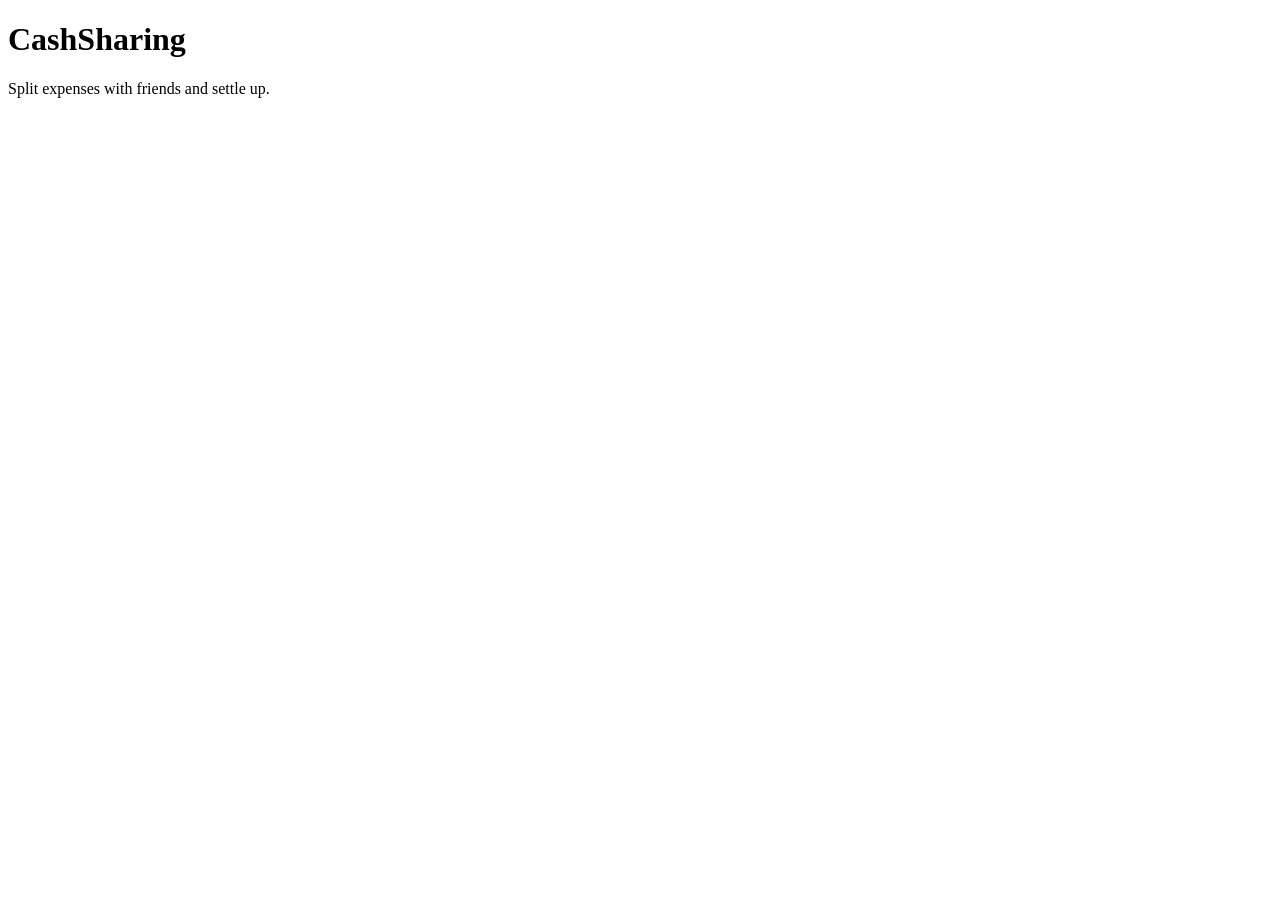
==== frontend/index.html @ afd06bf1 "Initial Commit" ====
<!doctype html>
<html lang="en">
<head>
  <meta charset="utf-8">
  <meta name="viewport" content="width=device-width, initial-scale=1">
  <title>CashSharing</title>
  <link rel="stylesheet" href="/styles.css">
</head>
<body data-page="index">
<div class="container">

  <header class="hero">
    <h1>CashSharing</h1>
    <p>Split expenses with friends and settle up.</p>
  </header>

  <section id="login-view" hidden>
    <form id="login-form" class="card narrow">
      <h2>Log in</h2>
      <input name="username" placeholder="Username" autocomplete="username" required>
      <input name="password" type="password" placeholder="Password" autocomplete="current-password" required>
      <p class="error" id="login-error"></p>
      <button type="submit">Log in</button>
    </form>
  </section>

  <section id="app-view" hidden>
    <header class="topbar">
      <h2>Your groups</h2>
      <button id="logout-btn" class="link">Log out</button>
    </header>

    <form id="new-group-form" class="card narrow">
      <h2>New group</h2>
      <div class="row">
        <input name="name" placeholder="Group name" required>
        <button type="submit">Create</button>
      </div>
    </form>

    <ul id="group-list" class="group-list"></ul>
  </section>
</div>
<script src="/app.js"></script>
</body>
</html>
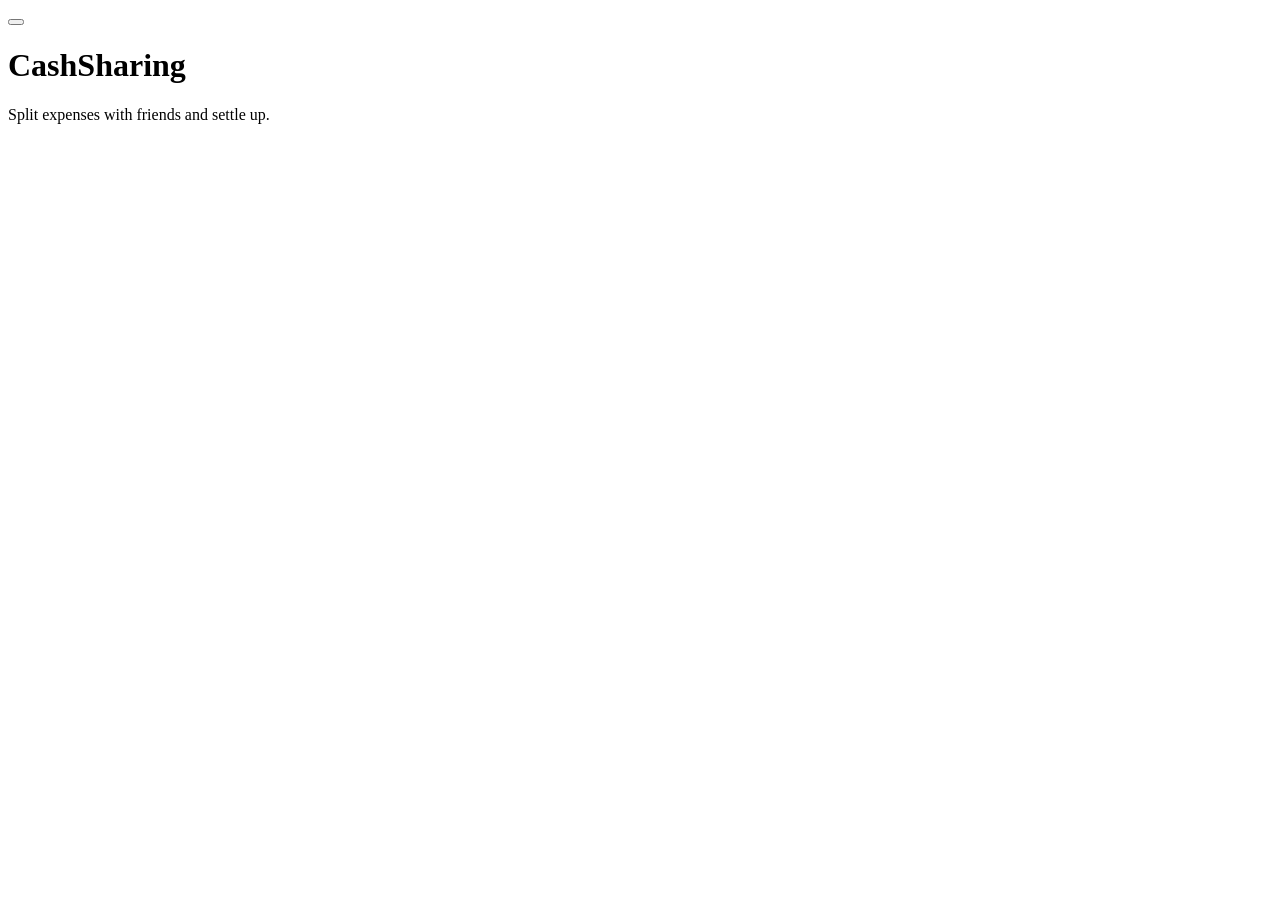
==== commit 1a184257: "Add split-by-amount transactions, receipt attachments, and account/group features" ====
--- a/frontend/index.html
+++ b/frontend/index.html
@@ -5,23 +5,41 @@
   <meta name="viewport" content="width=device-width, initial-scale=1">
   <title>CashSharing</title>
   <link rel="stylesheet" href="/styles.css">
+  <script>
+    (function () {
+      var t = localStorage.getItem("theme") || "dark";
+      document.documentElement.dataset.theme = t;
+    })();
+  </script>
 </head>
 <body data-page="index">
 <div class="container">
 
   <header class="hero">
+    <button id="theme-toggle" class="theme-toggle" type="button" aria-label="Toggle theme"></button>
     <h1>CashSharing</h1>
     <p>Split expenses with friends and settle up.</p>
   </header>
 
   <section id="login-view" hidden>
-    <form id="login-form" class="card narrow">
-      <h2>Log in</h2>
-      <input name="username" placeholder="Username" autocomplete="username" required>
-      <input name="password" type="password" placeholder="Password" autocomplete="current-password" required>
-      <p class="error" id="login-error"></p>
-      <button type="submit">Log in</button>
-    </form>
+    <div class="card narrow">
+      <div class="auth-tabs">
+        <button type="button" id="show-login" class="tab active">Log in</button>
+        <button type="button" id="show-register" class="tab">Create account</button>
+      </div>
+      <form id="login-form" hidden>
+        <input name="username" placeholder="Username" autocomplete="username" required>
+        <input name="password" type="password" placeholder="Password" autocomplete="current-password" required>
+        <p class="error" id="login-error"></p>
+        <button type="submit">Log in</button>
+      </form>
+      <form id="register-form" hidden>
+        <input name="username" placeholder="Username" autocomplete="username" required>
+        <input name="password" type="password" placeholder="Password (min 6 characters)" autocomplete="new-password" required>
+        <p class="error" id="register-error"></p>
+        <button type="submit">Create account</button>
+      </form>
+    </div>
   </section>
 
   <section id="app-view" hidden>
@@ -34,6 +52,17 @@
       <h2>New group</h2>
       <div class="row">
         <input name="name" placeholder="Group name" required>
+        <select name="currency" id="currency-select" title="Currency">
+          <option value="ZAR" selected>ZAR</option>
+          <option value="EUR">EUR</option>
+          <option value="USD">USD</option>
+          <option value="GBP">GBP</option>
+          <option value="AUD">AUD</option>
+          <option value="CAD">CAD</option>
+          <option value="JPY">JPY</option>
+          <option value="CHF">CHF</option>
+          <option value="NZD">NZD</option>
+        </select>
         <button type="submit">Create</button>
       </div>
     </form>
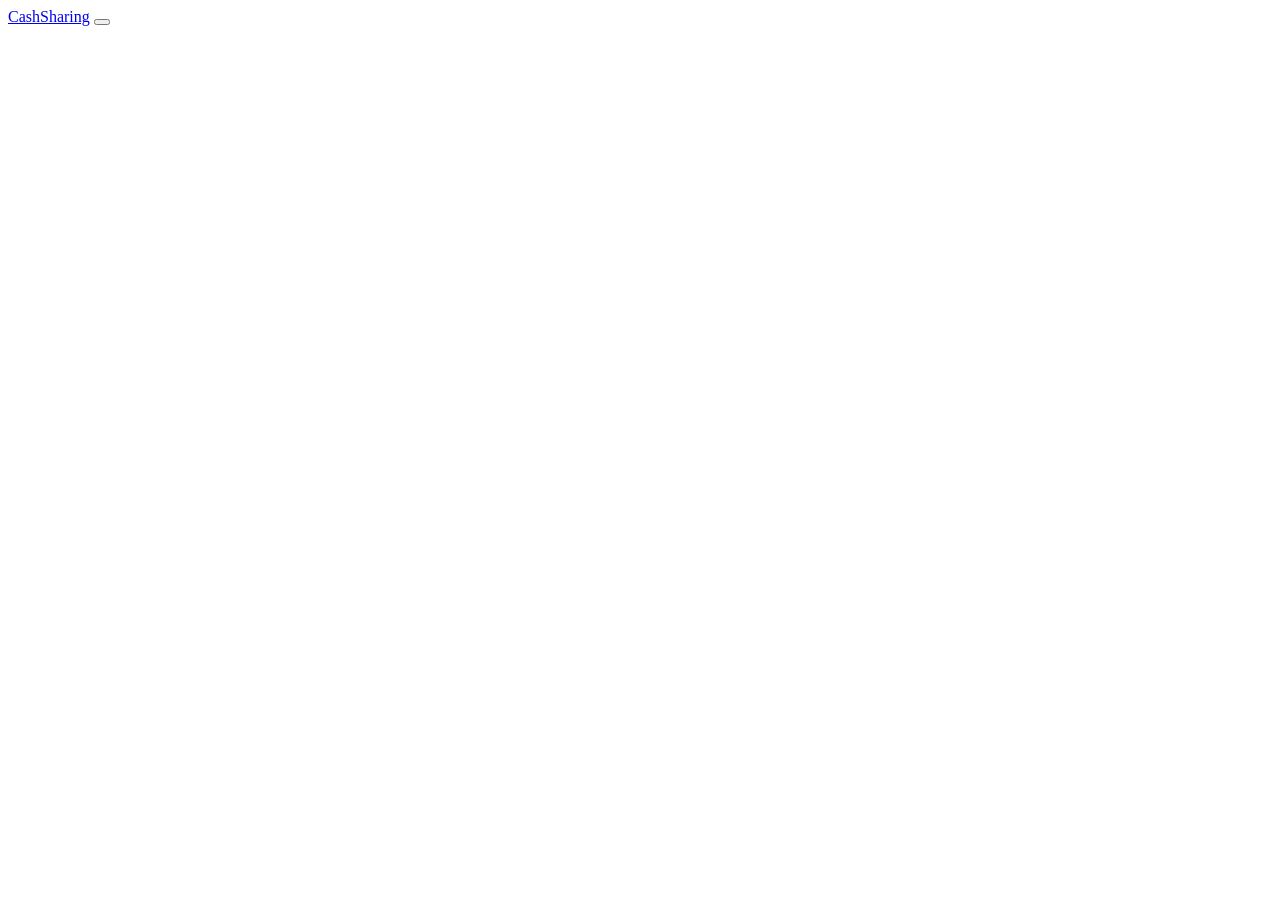
==== commit d8b119b0: "Switch to email login, add group deletion and admin CLI - Log in/register with email+password; displ" ====
--- a/frontend/index.html
+++ b/frontend/index.html
@@ -15,26 +15,32 @@
 <body data-page="index">
 <div class="container">
 
-  <header class="hero">
+  <header class="banner">
+    <a href="/" class="brand">CashSharing</a>
+    <span class="banner-spacer"></span>
+    <span id="me-label" class="me-label" hidden></span>
     <button id="theme-toggle" class="theme-toggle" type="button" aria-label="Toggle theme"></button>
-    <h1>CashSharing</h1>
-    <p>Split expenses with friends and settle up.</p>
+    <button id="logout-btn" class="link" hidden>Log out</button>
   </header>
 
   <section id="login-view" hidden>
+    <div class="hero">
+      <h1>CashSharing</h1>
+      <p>Split expenses with friends and settle up.</p>
+    </div>
     <div class="card narrow">
       <div class="auth-tabs">
         <button type="button" id="show-login" class="tab active">Log in</button>
         <button type="button" id="show-register" class="tab">Create account</button>
       </div>
       <form id="login-form" hidden>
-        <input name="username" placeholder="Username" autocomplete="username" required>
+        <input name="email" type="email" placeholder="Email" autocomplete="email" required>
         <input name="password" type="password" placeholder="Password" autocomplete="current-password" required>
         <p class="error" id="login-error"></p>
         <button type="submit">Log in</button>
       </form>
       <form id="register-form" hidden>
-        <input name="username" placeholder="Username" autocomplete="username" required>
+        <input name="email" type="email" placeholder="Email" autocomplete="email" required>
         <input name="password" type="password" placeholder="Password (min 6 characters)" autocomplete="new-password" required>
         <p class="error" id="register-error"></p>
         <button type="submit">Create account</button>
@@ -43,13 +49,21 @@
   </section>
 
   <section id="app-view" hidden>
-    <header class="topbar">
-      <h2>Your groups</h2>
-      <button id="logout-btn" class="link">Log out</button>
-    </header>
+    <div id="name-prompt" class="card narrow" hidden>
+      <h2>What should we call you?</h2>
+      <form id="name-form" class="row">
+        <input name="name" placeholder="Your name" maxlength="64" required>
+        <button type="submit">Save</button>
+      </form>
+      <p class="error" id="name-error"></p>
+    </div>
 
-    <form id="new-group-form" class="card narrow">
-      <h2>New group</h2>
+    <div id="totals-bar" class="totals" hidden></div>
+
+    <ul id="group-list" class="group-list"></ul>
+
+    <button id="add-group-btn" class="add-group" type="button">+ Add group</button>
+    <form id="new-group-form" class="card narrow" hidden>
       <div class="row">
         <input name="name" placeholder="Group name" required>
         <select name="currency" id="currency-select" title="Currency">
@@ -66,8 +80,6 @@
         <button type="submit">Create</button>
       </div>
     </form>
-
-    <ul id="group-list" class="group-list"></ul>
   </section>
 </div>
 <script src="/app.js"></script>
